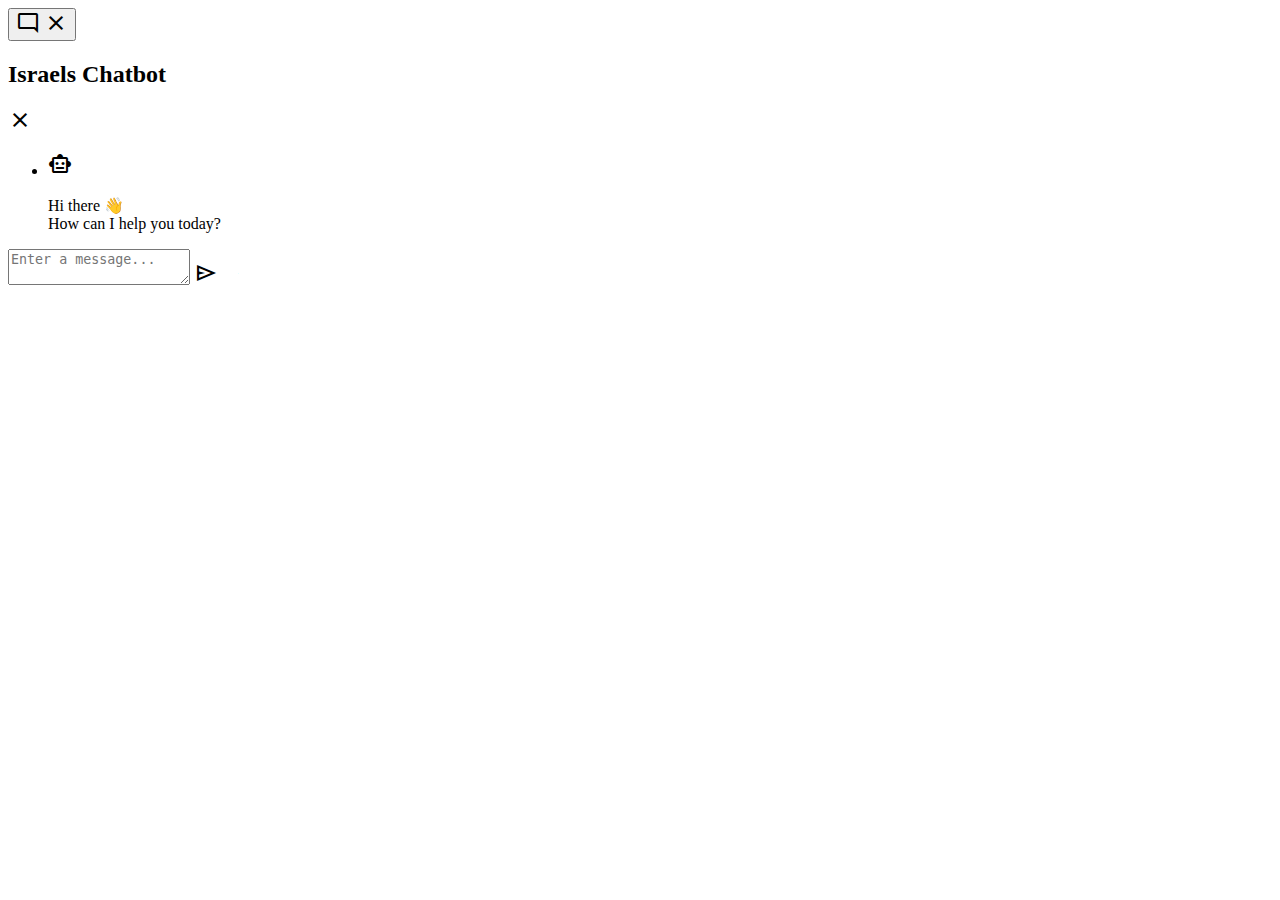
==== chatbot.html @ 1ed2dea1 "Create chatbot.html" ====
<!DOCTYPE html>
<html lang="en">
<head>
    <meta charset="UTF-8">
    <meta name="viewport" content="width=device-width, initial-scale=1.0">
    <title>Chatbot</title>
    <link rel="stylesheet" href="chatbot.css">
    <link rel="stylesheet" href="https://fonts.googleapis.com/css2?family=Material+Symbols+Outlined:opsz,wght,FILL,GRAD@20..48,100..700,0..1,-50..200"/>
    <script src="chatbot.js" defer></script>
</head>
<body>
    <button class="chatbot-toggler">
        <span class="material-symbols-outlined">
            mode_comment
        </span>
        <span class="material-symbols-outlined">
            close
        </span>
    </button>
    <div class="chatbot">

        <header>
            <h2>Israels Chatbot</h2>
            <span class="close-btn material-symbols-outlined">
                close
            </span>
        </header>

        <ul class="chatbox">
            <li class="chat incoming">
                <span class="material-symbols-outlined">smart_toy</span>
                <p>Hi there 👋 <br> How can I help you today?</p>
            </li>
        </ul>
        <div class="chat-input">
            <textarea placeholder="Enter a message..." required></textarea>
            <span id="send-btn" class="material-symbols-outlined">
                send
            </span>
        </div>
    </div>
</body>
</html>
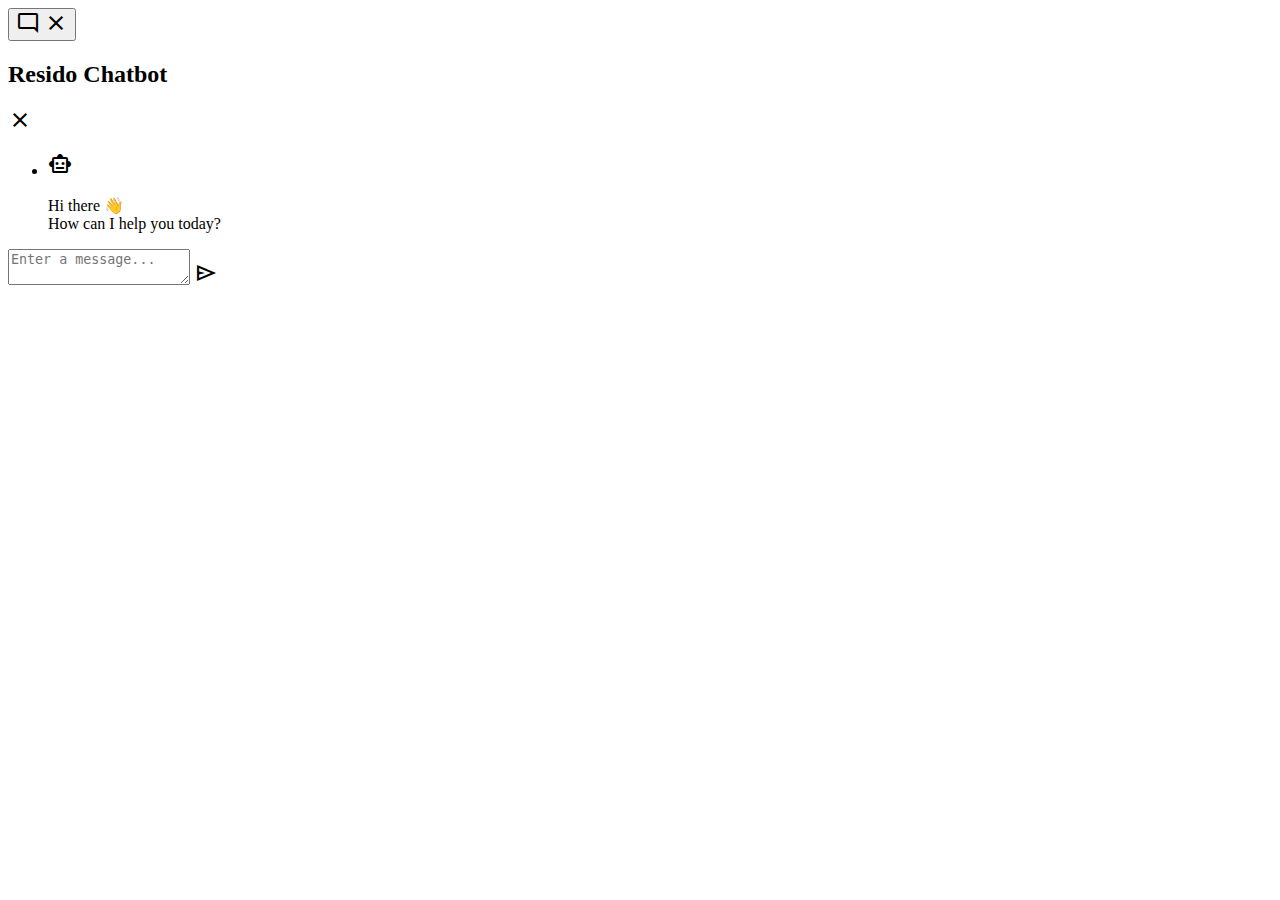
==== commit a67fd7c5: "changed h2 content" ====
--- a/chatbot.html
+++ b/chatbot.html
@@ -20,7 +20,7 @@
     <div class="chatbot">
 
         <header>
-            <h2>Israels Chatbot</h2>
+            <h2>Resido Chatbot</h2>
             <span class="close-btn material-symbols-outlined">
                 close
             </span>
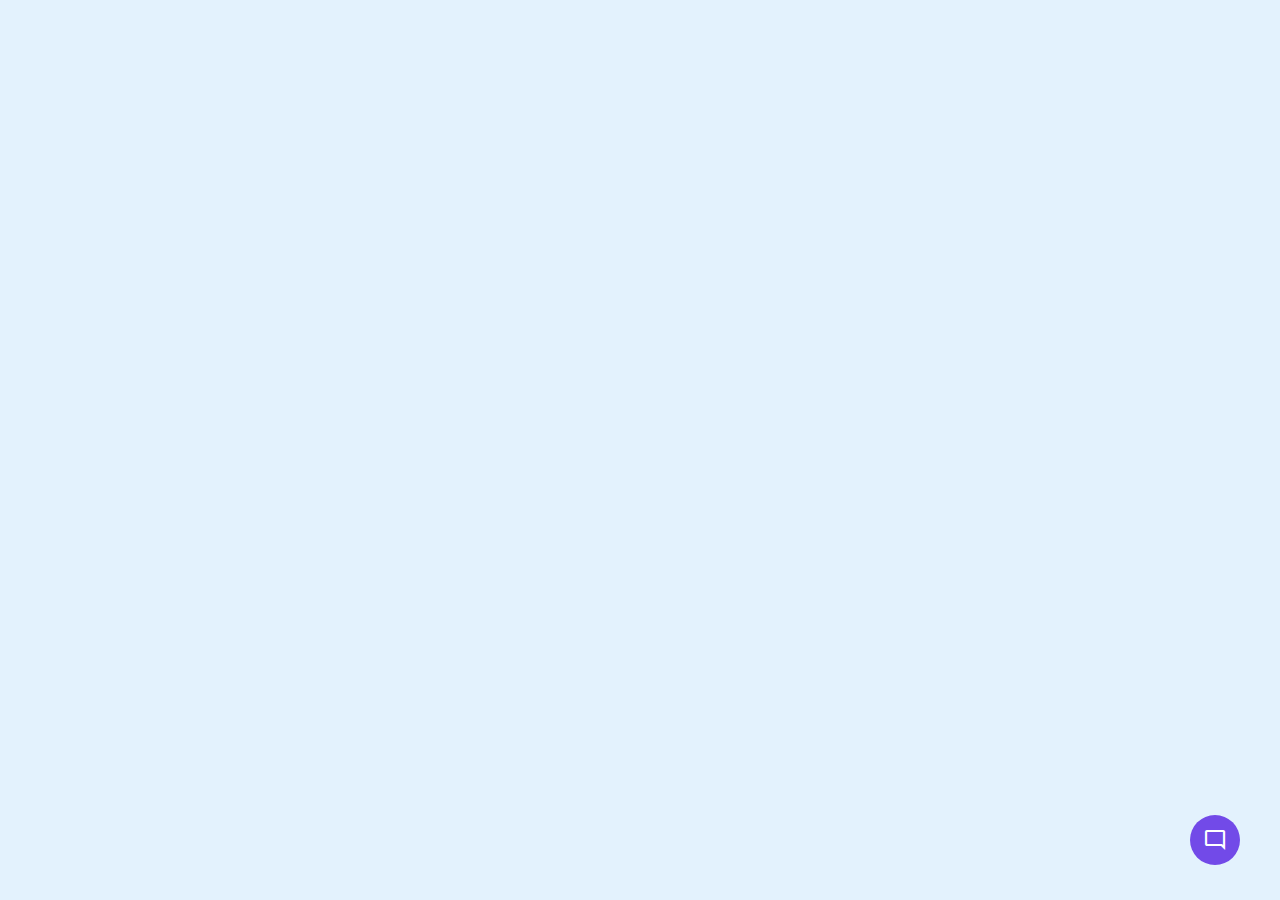
==== commit c46edaab: "Update chatbot.html" ====
--- a/chatbot.html
+++ b/chatbot.html
@@ -20,7 +20,7 @@
     <div class="chatbot">
 
         <header>
-            <h2>Resido Chatbot</h2>
+            <h2>Israels Chatbot</h2>
             <span class="close-btn material-symbols-outlined">
                 close
             </span>
--- a/chatbot.css
+++ b/chatbot.css
@@ -0,0 +1,184 @@
+@import url('https://fonts.googleapis.com/css2?family=Poppins:wght@400;500;700&display=swap');
+*{
+    margin: 0;
+    padding: 0;
+    box-sizing: border-box;
+    font-family: 'Poppins';
+}
+body {
+    background: #E3F2FD;
+}
+.chatbot-toggler {
+    position: fixed;
+    right: 40px;
+    bottom: 35px;
+    height: 50px;
+    width: 50px;
+    background: #724ae8;
+    color: #fff;
+    border-radius: 50%;
+    border: none;
+    display: flex;
+    align-items: center;
+    justify-content: center;
+    outline: none;
+    cursor: pointer;
+    transition: all ease 0.2s;
+}
+.show-chatbot .chatbot-toggler {
+    transform: rotate(90deg);
+}
+.chatbot-toggler span {
+    position: absolute;
+}
+.show-chatbot .chatbot-toggler span:first-child,
+.chatbot-toggler span:last-child {
+    opacity: 0;
+}
+.show-chatbot .chatbot-toggler span:last-child {
+    opacity: 1;
+
+}
+
+::-webkit-scrollbar {
+    width: 14px;
+    height: 4px;
+    padding: 10px;
+}
+::-webkit-scrollbar-track {
+    background: #fff;
+}
+::-webkit-scrollbar-thumb {
+    background: #724ae8;
+}
+::-webkit-scrollbar-thumb:hover {
+    background: #000;
+}
+.chatbot {
+    overflow: hidden;
+    width: 420px;
+    position: fixed;
+    right: 40px;
+    bottom: 100px;
+    background:url(images/Crocs.jpeg) ;
+    border-radius: 15px;
+    transform-origin: bottom right;
+    box-shadow: 0 0 128px 0 rgba(0, 0, 0, 0.1)
+    0 32px 64px -48px  rgba(0, 0, 0, .5);
+    transition: all ease 0.1s;
+    transform: scale(0.5);
+    pointer-events: none;
+    opacity: 0;
+}
+.show-chatbot .chatbot {
+    transform: scale(.9);
+    pointer-events: auto;
+    opacity: 1;
+}
+.chatbot header {
+    background: #724ae8;
+    padding: 16px 0;
+    text-align: center;
+    position: relative;
+}
+.chatbot header h2 {
+    color: #fff;
+    font-size: 1.4rem;
+}
+.chatbot header span{
+    position: absolute;
+    right: 20px;
+    top: 50%;
+    color: #fff;
+    cursor: pointer;
+    display: none;
+    transform: translateY(-50%);
+}
+.chatbot .chatbox {
+    height: 510px;
+    overflow-y: auto;
+    padding: 30px 20px 100px;
+}
+.chatbox .chat {
+    display: flex;
+}
+.chatbox .incoming span {
+    height: 32px;
+    width: 32px;
+    background: #724ae8;
+    align-self: flex-end;
+    color: #fff;
+    text-align: center;
+    line-height: 32px;
+    border-radius: 4px;
+    margin: 0 10px 7px 0;
+}
+.chatbox .outgoing {
+    margin: 20px 0;
+    justify-content: flex-end;
+}
+.chatbox .chat p {
+    max-width: 75%;
+    color: #fff;
+    font-size: 0.95rem;
+    white-space: pre-wrap;
+    padding: 12px 16px;
+    background: #724ae8;
+    border-radius: 10px 10px 0 10px;
+}
+.chatbox .chat p.error {
+    color: #721c24;
+    background: #f8d7da;
+}
+.chatbox .incoming p {
+    color: #000;
+    background: #f2f2f2;
+    border-radius: 10px 10px 10px 0;
+}   
+.chatbot .chat-input {
+    position: absolute;
+    display: flex;
+    gap: 5px;
+    bottom: 0;
+    border-top: 1px solid #ccc;
+    width: 100%;
+    background: #fff;
+    padding: 5px 20px;
+}
+.chat-input textarea {
+    max-height: 180px;
+    height: 55px;
+    width: 100%;
+    border: none;
+    outline: none;
+    font-size: 0.95rem;
+    resize: none;
+    padding: 16px 15px 16px 0;
+}
+.chat-input span {
+    align-self: flex-end;
+    height: 55px;
+    line-height: 55px;
+    color: #724ae8;
+    font-size: 1.35rem;
+    cursor: pointer;
+    visibility: hidden;
+}
+.chat-input textarea:valid ~ span {
+    visibility: visible;
+}
+@media (max-width: 490px) {
+    .chatbot{
+        right: 0;
+        bottom: 0;
+        width: 100%;
+        height: 100%;
+        border-radius: 0;
+    }
+    .chatbot .chatbox {
+        height: 90%;
+    }
+    .chatbot header span{
+        display: block;
+    }
+}